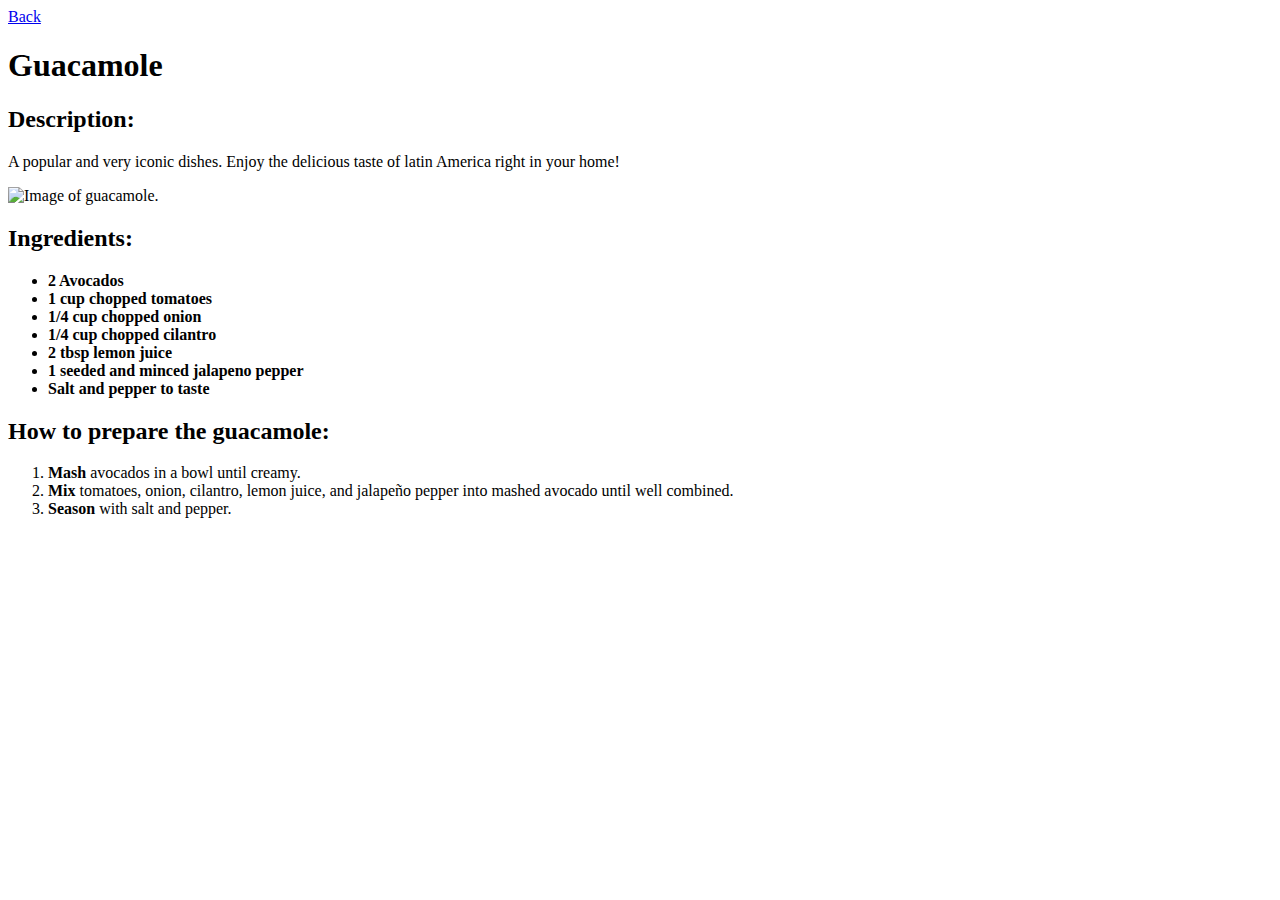
==== recipes/guacamole.html @ 44a960df "Finished guacamole.html" ====
<!DOCTYPE html>
<html lang="en">
<head>
    <meta charset="UTF-8">
    <meta name="viewport" content="width=device-width, initial-scale=1.0">
    <title>Guacamole recipe</title>
</head>
<body>
    <a href="../index.html">Back</a>
    <h1>Guacamole</h1>
    <h2>Description:</h2>
    <p>
        A popular and very iconic dishes. Enjoy the delicious taste of latin America right in your home!
    </p>
    <img src="../images/guacamole.png" alt="Image of guacamole." width="400" height="400">
    <h2>Ingredients:</h2>
    <ul>
        <strong>
            <li>2 Avocados</li>
            <li>1 cup chopped tomatoes</li>
            <li>1/4 cup chopped onion</li>
            <li>1/4 cup chopped cilantro</li>
            <li>2 tbsp lemon juice</li>
            <li>1 seeded and minced jalapeno pepper</li>
            <li>Salt and pepper to taste</li>
        </strong>
    </ul>

    <h2>How to prepare the guacamole:</h2>
    <ol>
        <li><strong>Mash</strong> avocados in a bowl until creamy.</li>
        <li><strong>Mix</strong> tomatoes, onion, cilantro, lemon juice, and jalapeño pepper into mashed avocado until well combined. </li>
        <li><strong>Season</strong> with salt and pepper.</li>
    </ol>
</body>
</html>
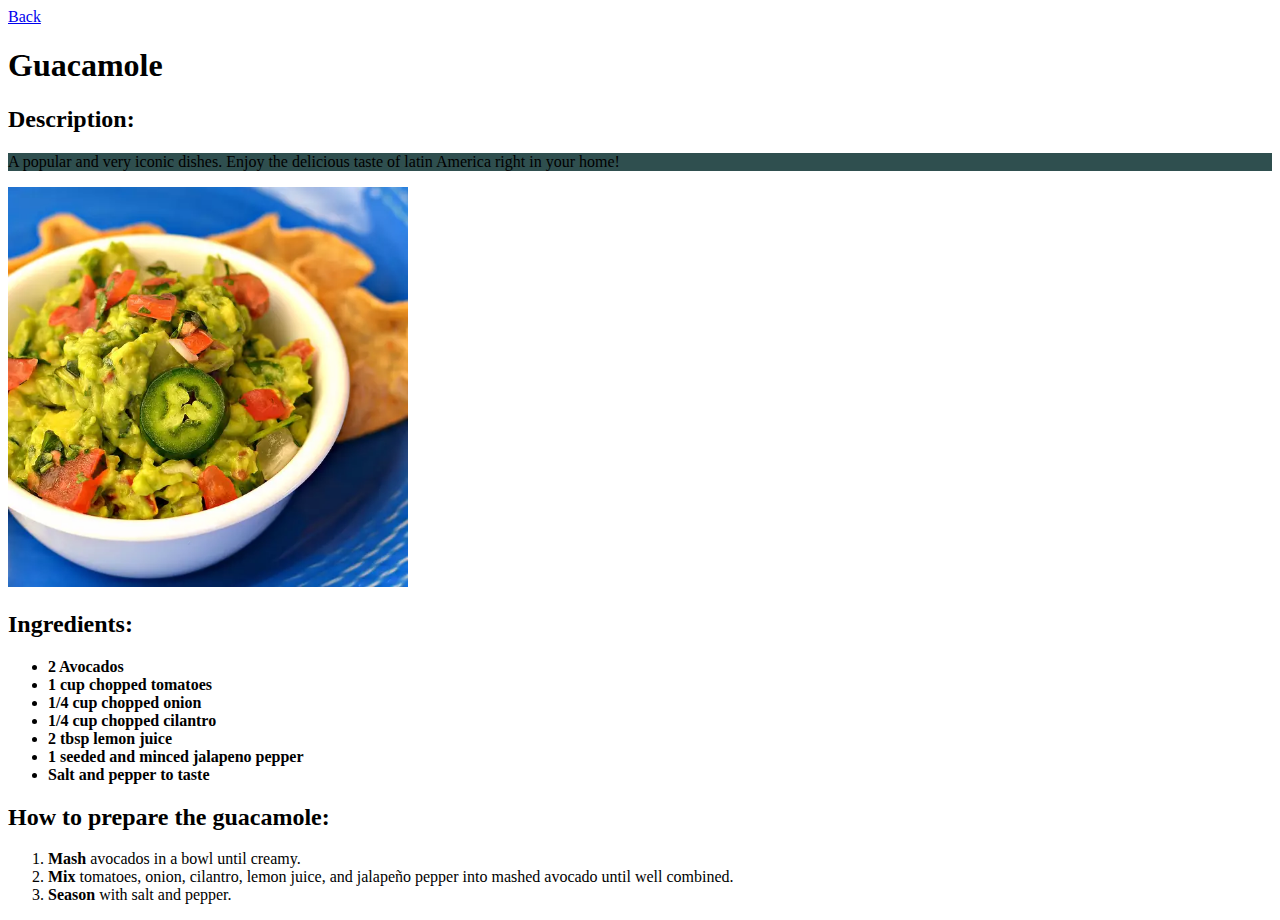
==== commit 39978eb4: "Added style.css" ====
--- a/recipes/guacamole.html
+++ b/recipes/guacamole.html
@@ -4,6 +4,7 @@
     <meta charset="UTF-8">
     <meta name="viewport" content="width=device-width, initial-scale=1.0">
     <title>Guacamole recipe</title>
+    <link rel="stylesheet" href="../style.css">
 </head>
 <body>
     <a href="../index.html">Back</a>
--- a/style.css
+++ b/style.css
@@ -0,0 +1,3 @@
+p {
+    background-color: darkslategray;
+}